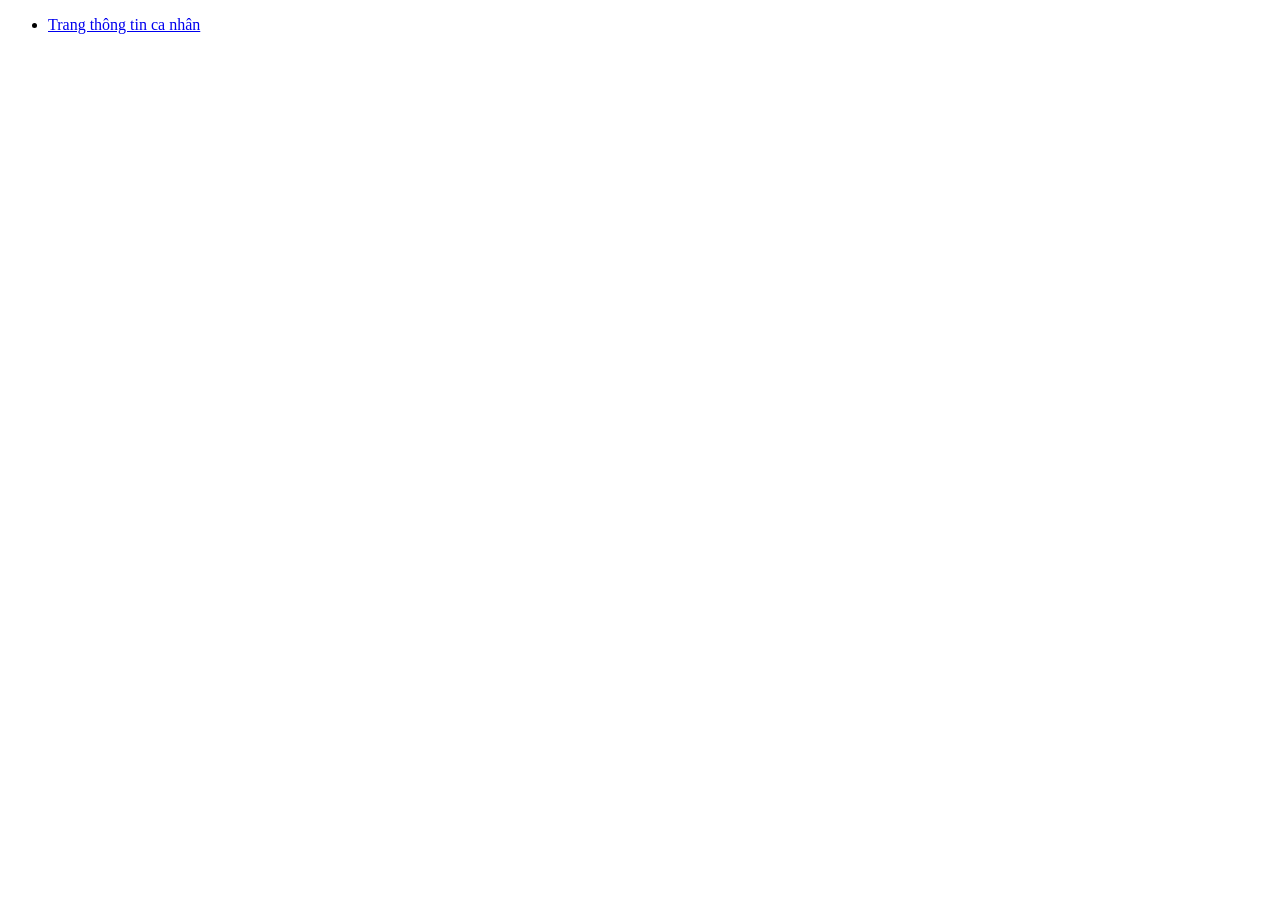
==== index.html @ 7a38fc12 "Project a structure" ====
﻿<!DOCTYPE html>
<html lang="vi">
<head>
     <title>Thông tin cá nhân</title>
     <meta charset="utf-8">
</head>
<body>
     <ul>
        <li>
            <a href="html/page1.html"> Trang thông tin ca nhân </a>
        </li>
     </ul>
</body>

</html>
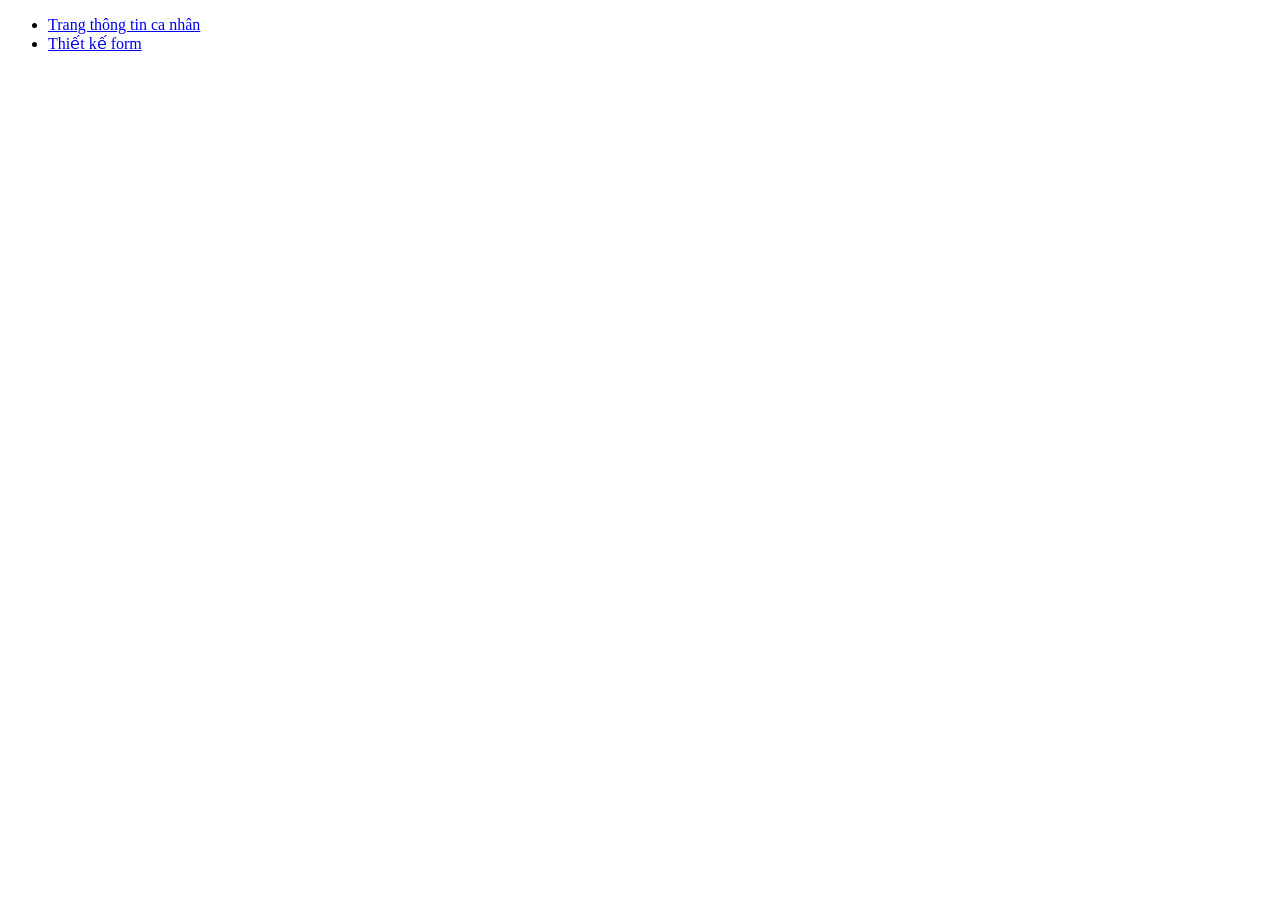
==== commit 5f2605e9: "Add the file: page2.html to the project" ====
--- a/index.html
+++ b/index.html
@@ -7,9 +7,15 @@
 <body>
      <ul>
         <li>
-            <a href="html/page1.html"> Trang thông tin ca nhân </a>
+            <a href="html/page1.html">
+             Trang thông tin ca nhân 
+            </a>
+        </li>
+        <li>
+            <a href="html/page2.html">
+             Thiết kế form 
+            </a>
         </li>
      </ul>
 </body>
-
-</html>+</html>
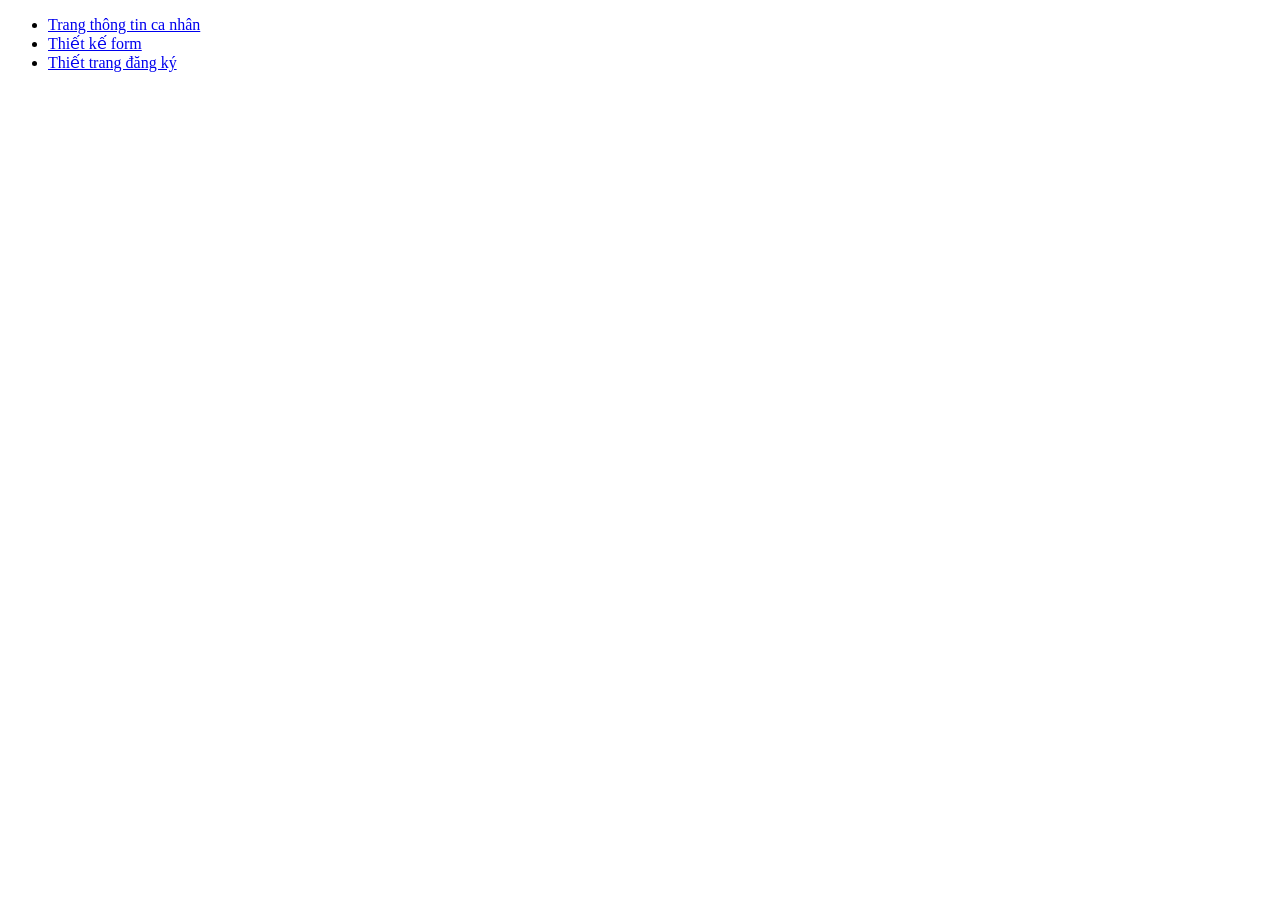
==== commit 44462c2c: "Add tghe file: page3.html to the project" ====
--- a/index.html
+++ b/index.html
@@ -16,6 +16,11 @@
              Thiết kế form 
             </a>
         </li>
+        <li>
+            <a href="html/page3.html">
+             Thiết trang đăng ký
+            </a>
+        </li>
      </ul>
 </body>
 </html>
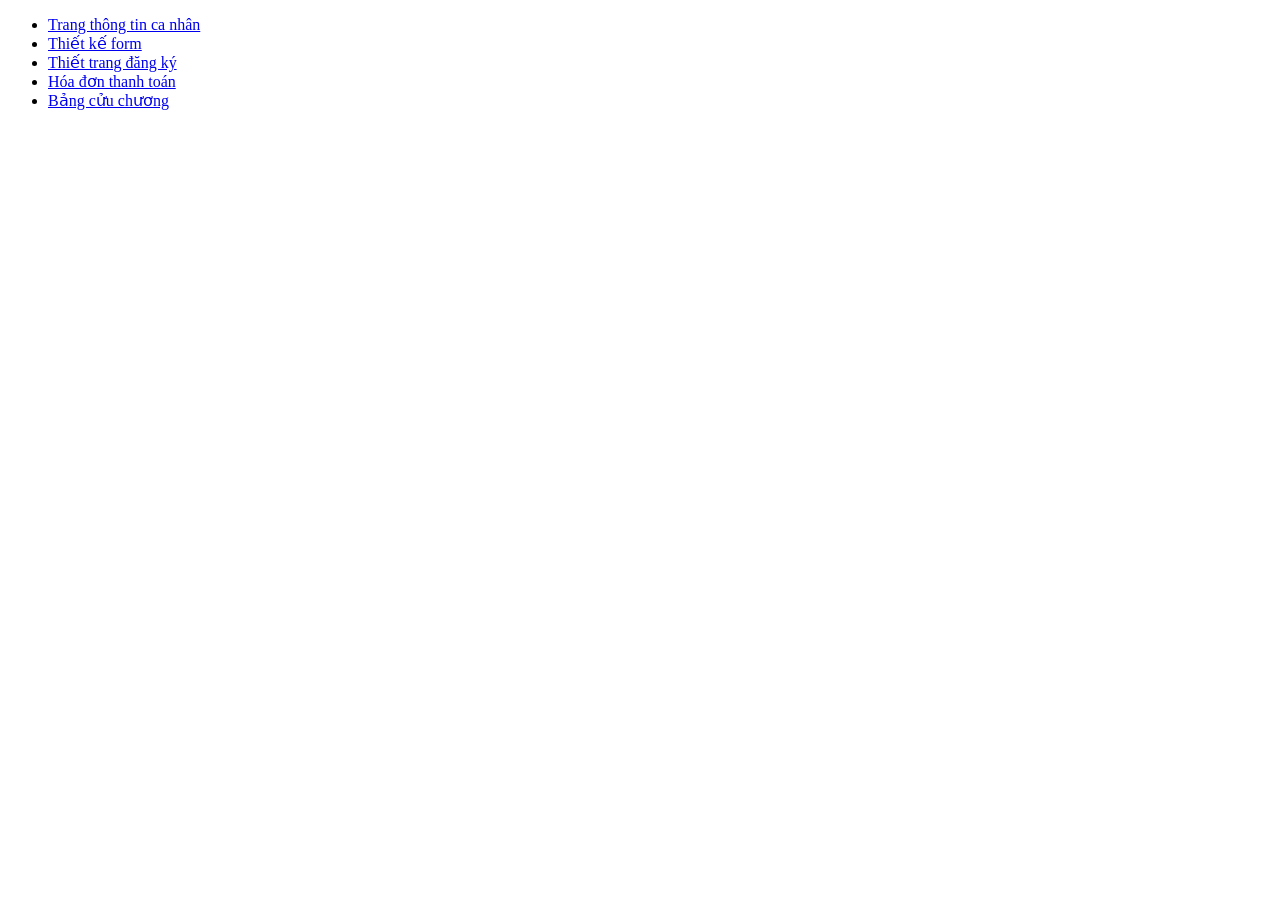
==== commit 032488ee: "Upload file: page4 & page5" ====
--- a/index.html
+++ b/index.html
@@ -3,6 +3,14 @@
 <head>
      <title>Thông tin cá nhân</title>
      <meta charset="utf-8">
+     <style>
+        ul li a:hover{
+            color: red;
+            cursor: pointer;
+        }
+
+
+     </style>
 </head>
 <body>
      <ul>
@@ -21,6 +29,15 @@
              Thiết trang đăng ký
             </a>
         </li>
+        <li>
+            <a href="html/page4.html">
+             Hóa đơn thanh toán
+            </a>
+        </li>
+        <li>
+            <a href="html/page5.html">
+             Bảng cửu chương
+            </a>
      </ul>
 </body>
 </html>
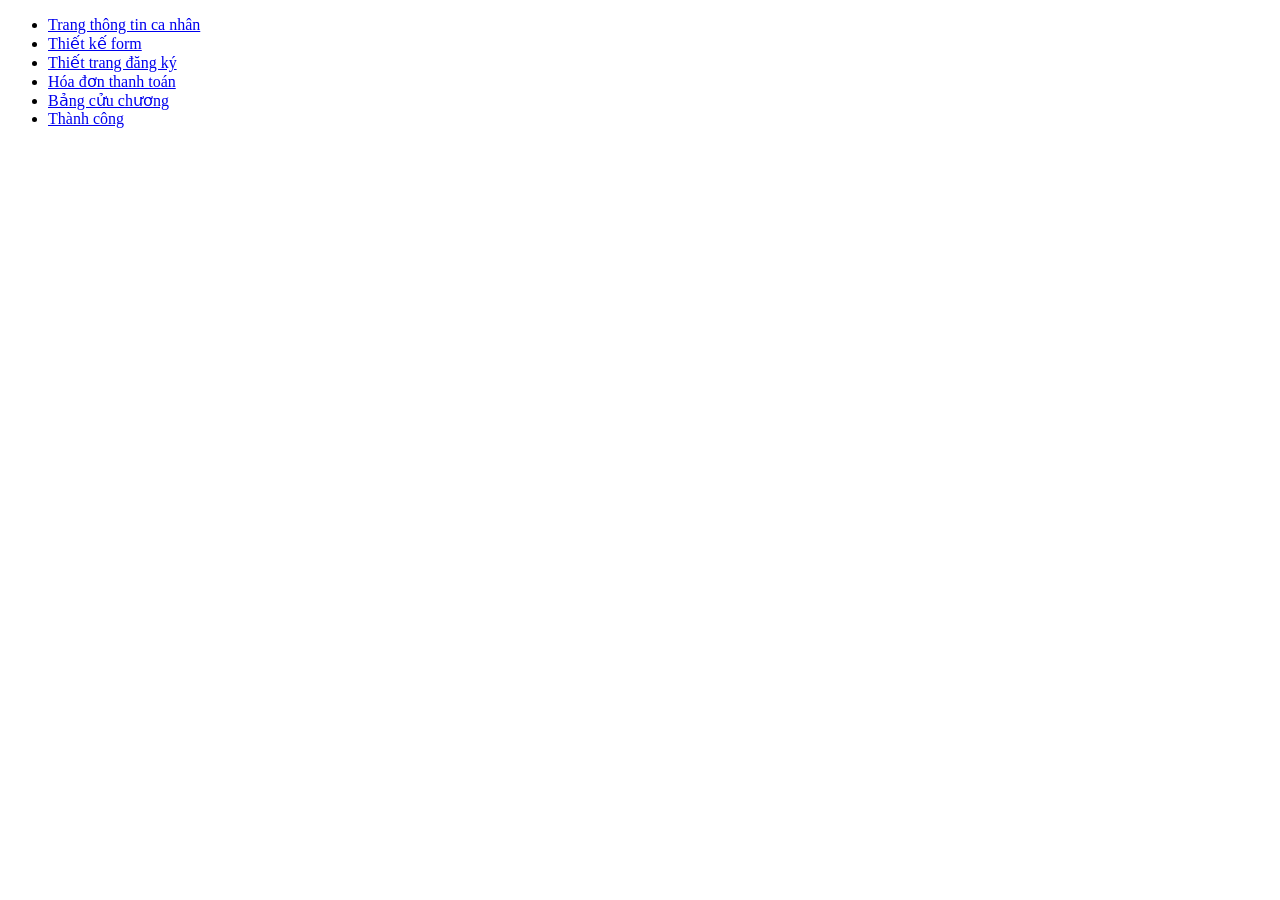
==== commit 38bb47cb: "Add the file page6 and style6" ====
--- a/index.html
+++ b/index.html
@@ -38,6 +38,12 @@
             <a href="html/page5.html">
              Bảng cửu chương
             </a>
+        </li>
+        <li>
+            <a href="html/page6.html">
+             Thành công
+            </a>
+        </li>
      </ul>
 </body>
 </html>
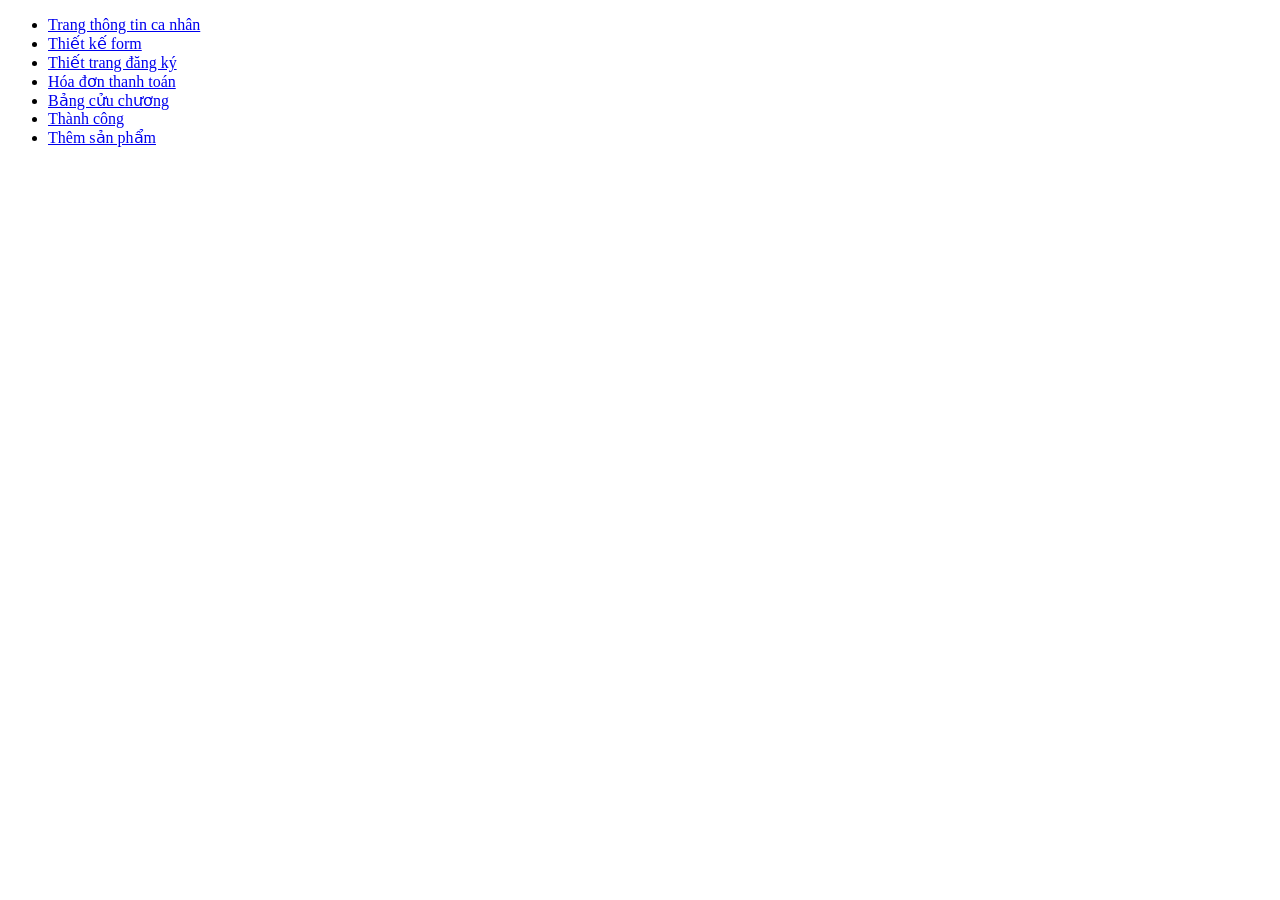
==== commit d057ba95: "Add the file page6 & style7" ====
--- a/index.html
+++ b/index.html
@@ -44,6 +44,11 @@
              Thành công
             </a>
         </li>
+        <li>
+            <a href="html/page7.html">
+             Thêm sản phẩm
+            </a>
+        </li>
      </ul>
 </body>
 </html>
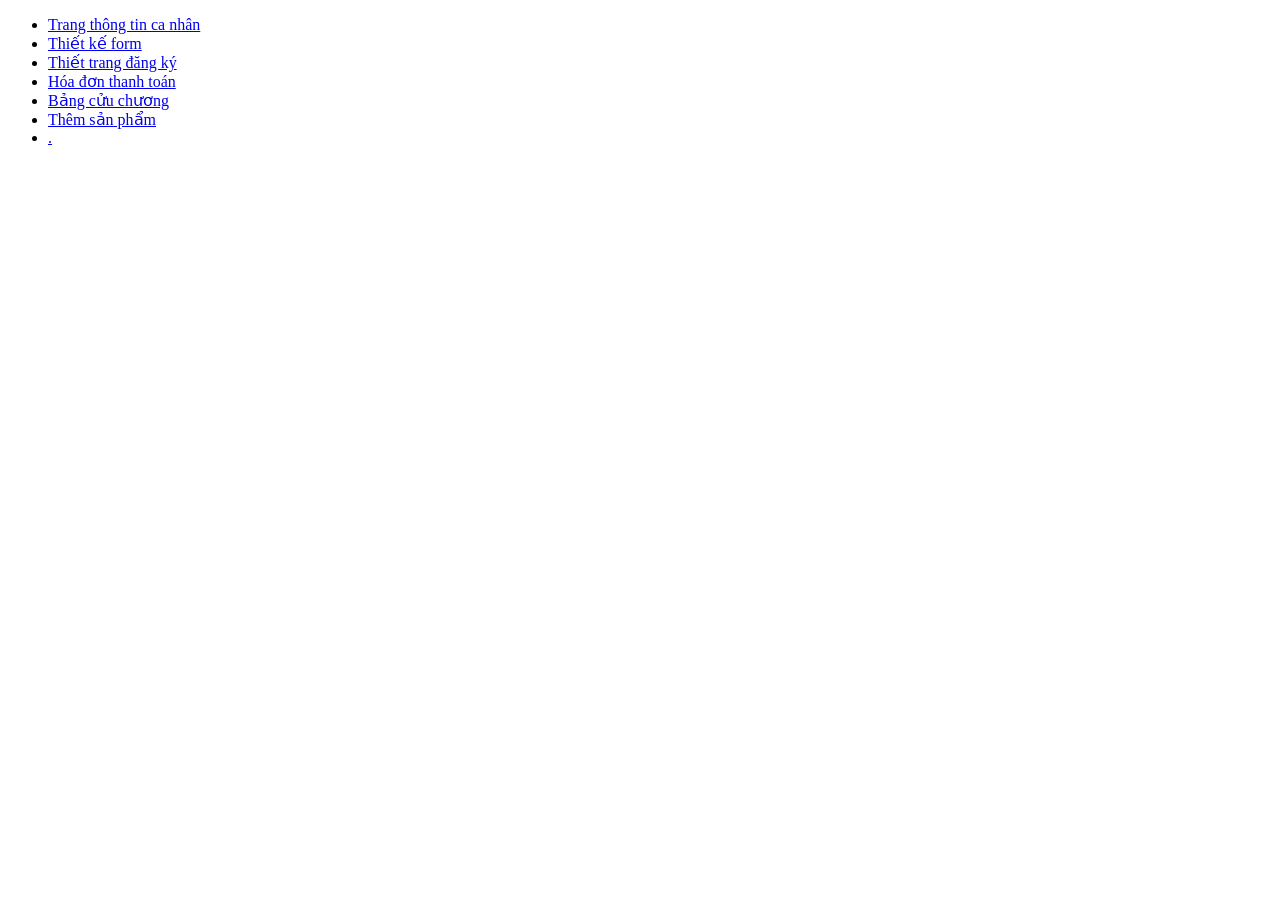
==== commit 4070b639: "Add file" ====
--- a/index.html
+++ b/index.html
@@ -41,12 +41,12 @@
         </li>
         <li>
             <a href="html/page6.html">
-             Thành công
+             Thêm sản phẩm
             </a>
         </li>
         <li>
             <a href="html/page7.html">
-             Thêm sản phẩm
+             .
             </a>
         </li>
      </ul>
